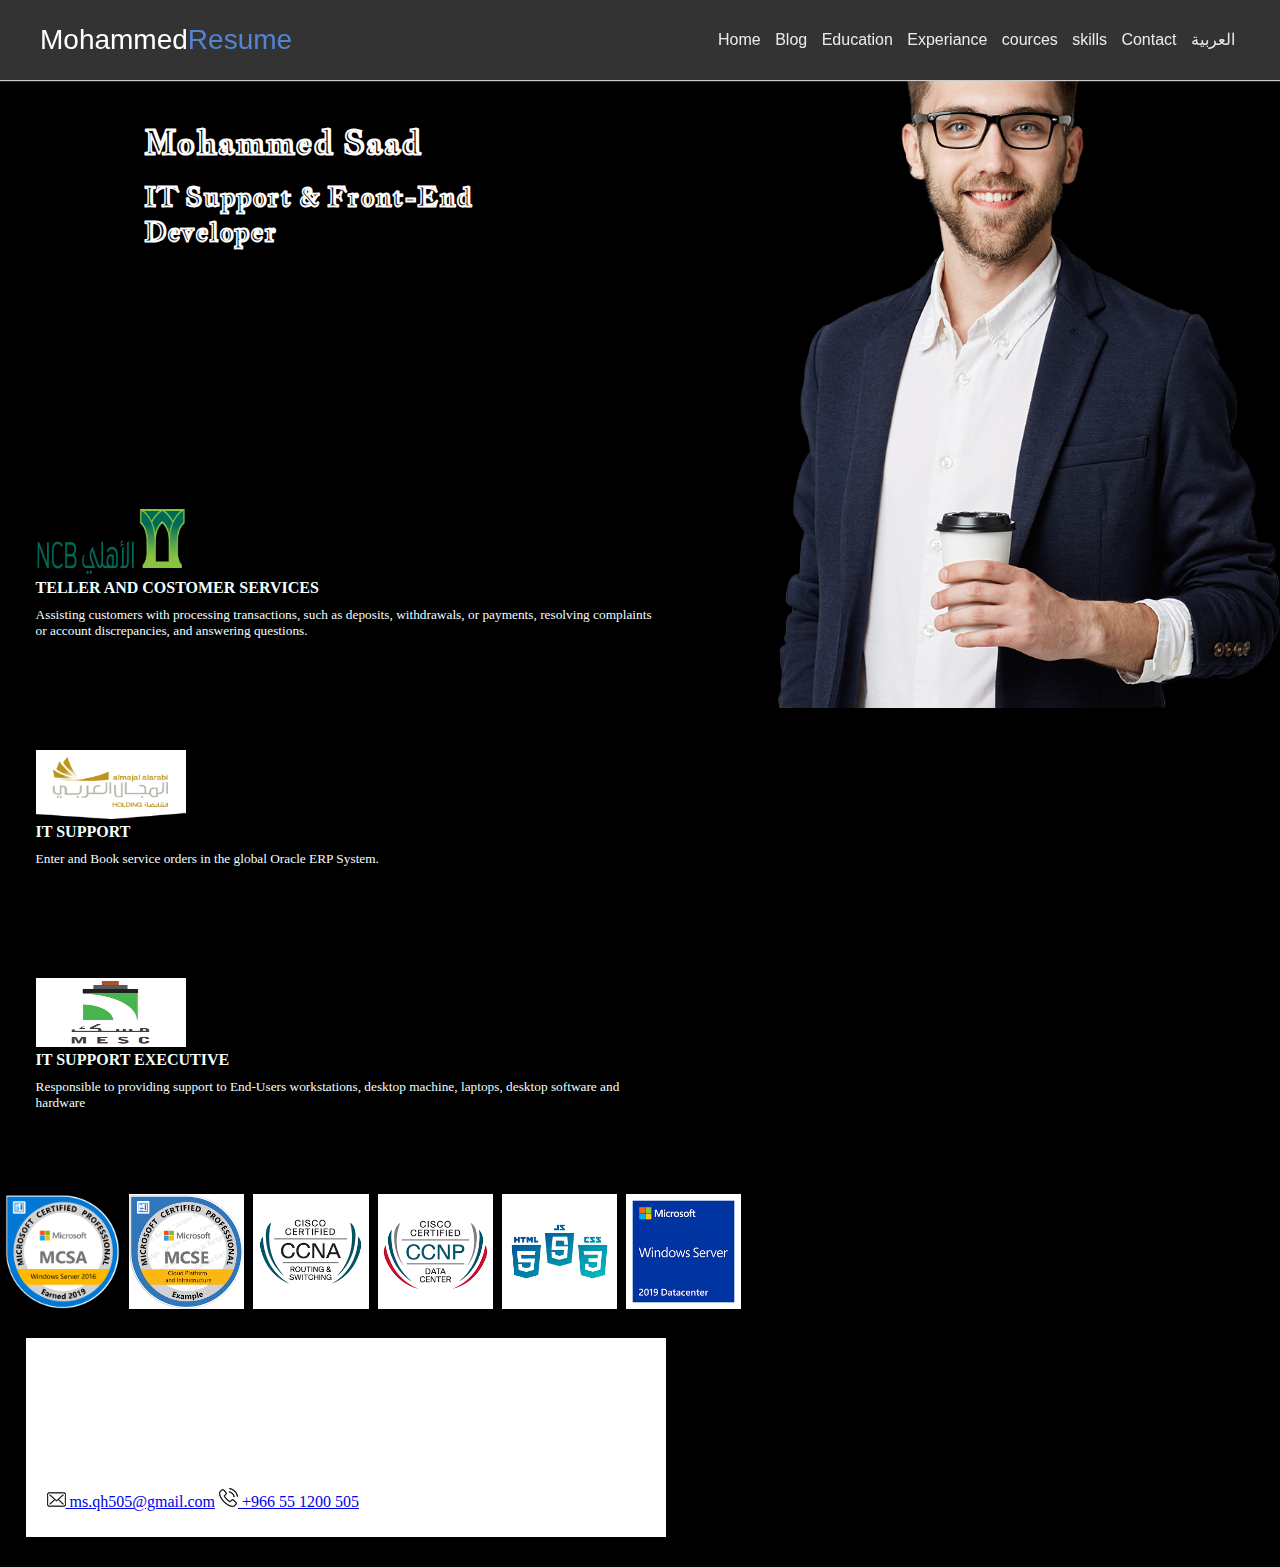
==== index.html @ 46f8b77d "Front-End-final-Project" ====
﻿<!DOCTYPE html>
<html lang="en">
<head>
    <meta charset="UTF-8">
    <meta name="viewport" content="width=device-width, initial-scale=1.0">
    <meta http-equiv="X-UA-Compatible" content="ie=edge">
    <title>Resume-Mohammed Qahtani</title>
    <link href="https://fonts.googleapis.com/css?family=Poppins:100,200,300,400,500,600,700,800,900" rel="stylesheet">
    <link href='https://fonts.googleapis.com/css?family=Jacques Francois Shadow' rel='stylesheet'>

    <link rel="stylesheet" href="./css/main.css">

    <script src="js/jquery/jquery-2.2.4.min.js"></script>
    <script src="js/bootstrap/popper.min.js"></script>
    <script src="js/bootstrap/bootstrap.min.js"></script>
    <script src="js/plugins/plugins.js"></script>
    <script src="js/active.js"></script>
</head>

 <body>

     <header class="header-fixed">

         <div class="header-limiter">

             <h1><a href="#">Mohammed<span>Resume</span></a></h1>

             <nav>
                 <a href="#">Home</a>
                 <a href="#" class="selected">Blog</a>
                 <a href="#">Education</a>
                 <a href="#">Experiance</a>
                 <a href="#">cources</a>
                 <a href="#">skills</a>
                 <a href="#">Contact</a>
                 <a href="./index-arabic.html">العربية</a>
             </nav>

         </div>

     </header>
     <div class="profile-img">
         <img src="./img/moh.png" />
     </div>
     <div>
         <div class="profile-info">


             <div class="hero-content">
                 <div class="mohammed">
                     <h5>Hello I’m</h5>
                     <h2>Mohammed Saad </h2>
                     <h3> <p>IT Support &amp; Front-End Developer</p> </h3>
                 </div>
         
             </div>

         </div>
         <h2>Experiance </h2>
         <div class="experiance">
             <img src="./img/NCB.png">
             <p><b>TELLER AND COSTOMER SERVICES</b></p>
             <small>
                 Assisting customers with processing transactions, such as deposits, withdrawals,
                 or payments, resolving complaints or account discrepancies, and answering
                 questions.
             </small>
         </div>
         <div class="experiance">
             <img src="./img/almajal.png">
             <p><b>IT SUPPORT</b></p>
             <small>Enter and Book service orders in the global Oracle ERP System.</small>
         </div>

         <div class="experiance">
             <img src="./img/MESC.jpg">
             <p><b> IT SUPPORT EXECUTIVE</b></p>
             <small>
                 Responsible to providing support to End-Users workstations, desktop machine, laptops,
                 desktop software and hardware
             </small>
         </div>
         <h2>My Courses</h2>
         <div class="courses">
             <img src="./img/MCSA.png">
             <img src="./img/MCSE.png">
             <img src="./img/CCNA.jpg">
             <img src="./img/CCNP.png">
             <img src="./img/front end.png">
             <img src="./img/azure.jpg">


         </div>
         <div class="contact-info">
             <h2 class="contact-1">الإتصال</h2>
             <p class="contact-2">
                 <a href="#"><img src="img/envelope-small.png" alt=""> ms.qh505@gmail.com</a>
                 <a href="#"><img src="img/phone-call-small.png" alt=""> +966 55 1200 505</a>
             </p>
         </div>
     </div>
     </div>
 

 </body>
</html>
---- css/main.css ----
﻿*{
    margin:0;
    padding:0;
    box-sizing: border-box;

}
body{
   background: black;
    
}

.profile-img{
    width: 40%;
    float: right;

}
.profile-img img{
    width: 100%;
    height: 100%;
}
.mohammed {
    ‎font-style: italic;
    color: #fff;
    padding: 10%;
    font-family: 'Jacques Francois Shadow';
    font-size: 22px;
    text-align: left;
}
.about {
    margin-left: 15%;
    padding: 1em;
}

.profile-info {
    width: 50%;
    height: 50vh;
    float: left;
    padding: 0 100px
}
.profile-info h1{
    margin-top: 50px;
    margin-bottom: 30px;
}
.contact-info{
    height: 30px;
margin-right: 15px; 
}
.social-media img{
height: 30px;
margin-right: 15px; 
}
.social-media{
    margin-top: 20px;
    margin-left: 15px;
}
.profile-info h2{
    margin-top: 50px;
    margin-bottom: 15px;
}
.experiance{
    display: inline-block;
    width: 50%;
    height:50%;
    padding: 30px 10px;
    margin: 2%;
    text-align: left;
    box-shadow: 0 0 15px 1px rgba(0, 1, 7, 0.18);
    background:black;
    color: azure;
}
.experiance small{
        padding-top: 10px;
        display: block;
}
.experiance img{
    width: 150px;
    height: 69px;
}
.courses img{
        width: 9%;
        border-radius:initial;
        margin-right:auto;
        margin-left: 5px;

}
.contact-info {
    display: inline-block;
    width: 50%;
    height: 50%;
    padding: 10px 5px;
    margin: 2%;
    background: #FFF;
    color:#fff;
}

.contact-1 {
    color: #fff;
    float: right;
    padding: 2em;
}

.contact-2 {
    float: right;
    padding: 1em;
    width: 100%;
}

.header-fixed {
    background-color: #292c2f;
    box-shadow: 0 1px 1px #ccc;
    padding: 20px 40px;
    height: 80px;
    color: #ffffff;
    box-sizing: border-box;
    top: -100px;
    -webkit-transition: top 0.3s;
    transition: top 0.3s;
    overflow: hidden;
    background-color: #333;
    position: fixed;
    top: 0;
    width: 100%;
}

    .header-fixed .header-limiter {
        max-width: 1200px;
        text-align: center;
        margin: 0 auto;
    }


.header-fixed-placeholder {
    height: 80px;
    display: none;
}

/* Logo */

.header-fixed .header-limiter h1 {
    float: left;
    font: normal 28px Cookie, Arial, Helvetica, sans-serif;
    line-height: 40px;
    margin: 0;
}

    .header-fixed .header-limiter h1 span {
        color: #5383d3;
    }


.header-fixed .header-limiter a {
    color: #ffffff;
    text-decoration: none;
}

.header-fixed .header-limiter nav {
    font: 16px Arial, Helvetica, sans-serif;
    line-height: 40px;
    float: right;
}

    .header-fixed .header-limiter nav a {
        display: inline-block;
        padding: 0 5px;
        text-decoration: none;
        color: #ffffff;
        opacity: 0.9;
    }
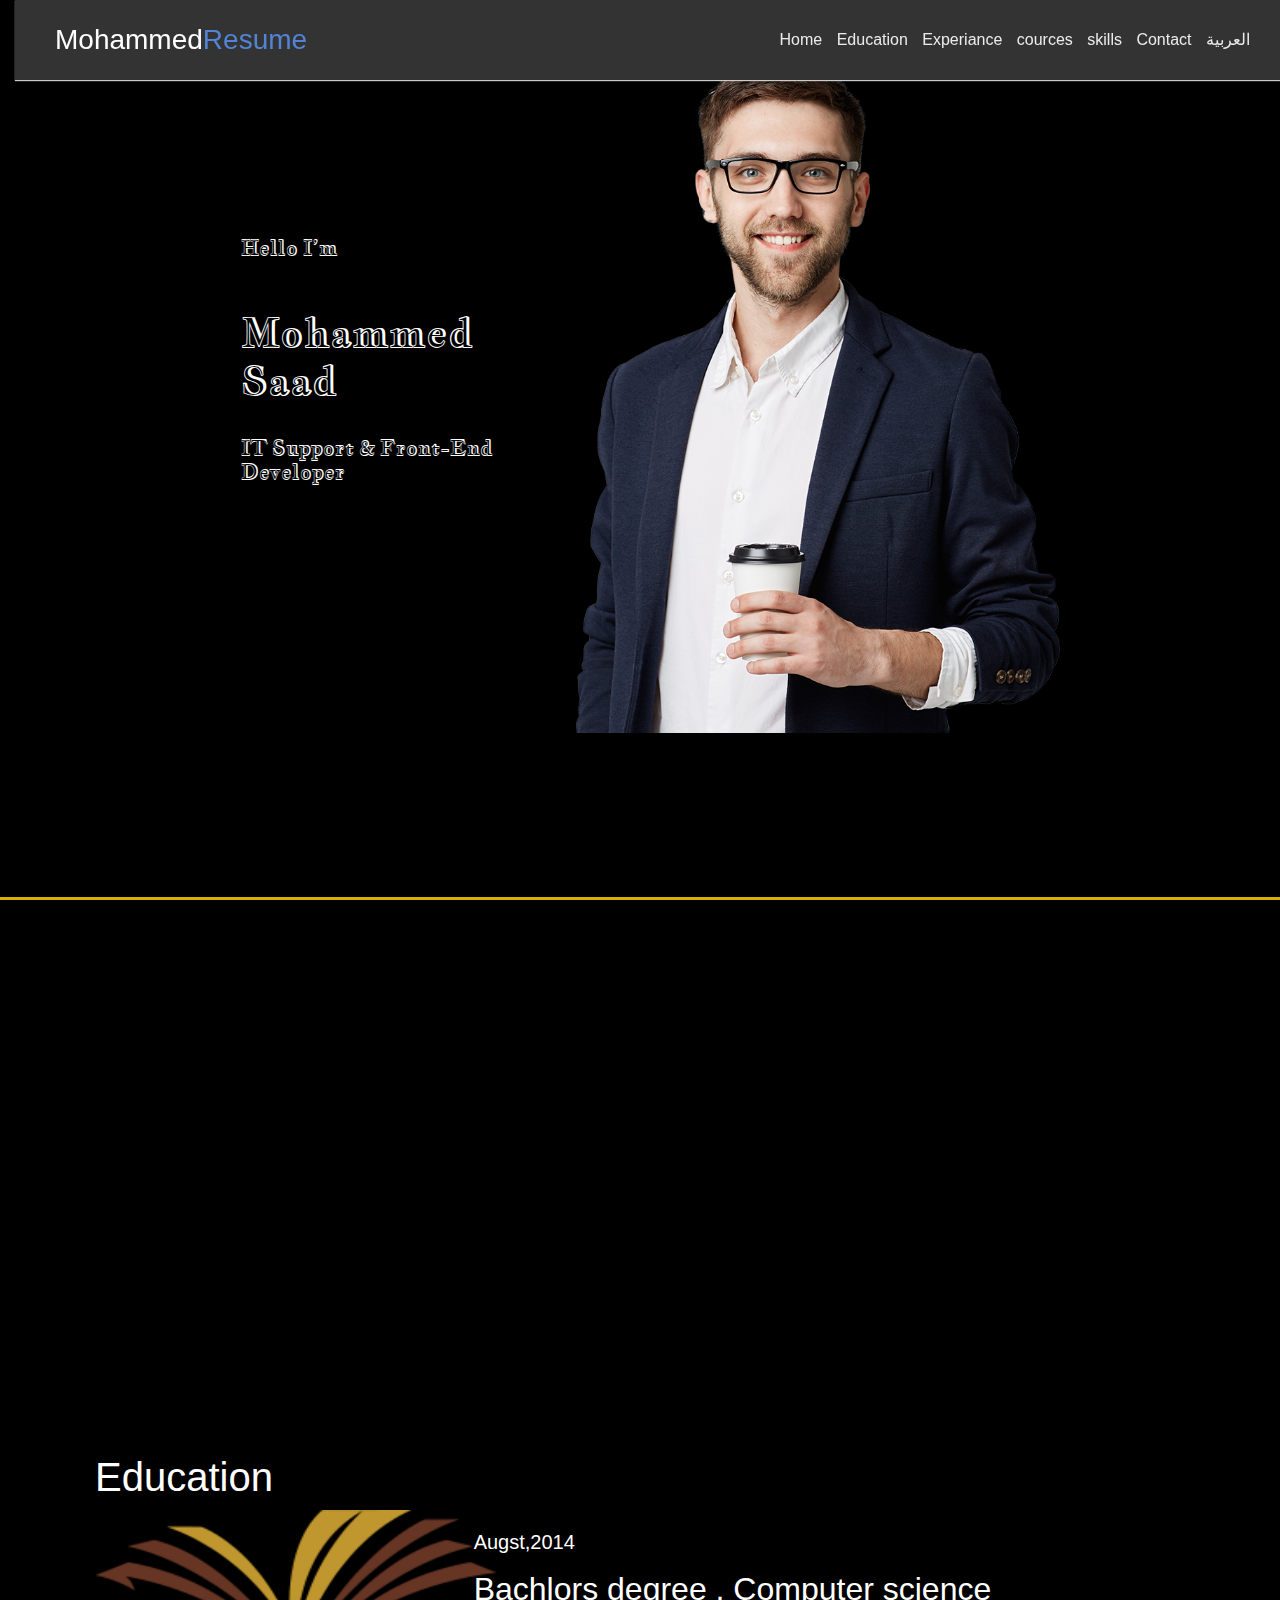
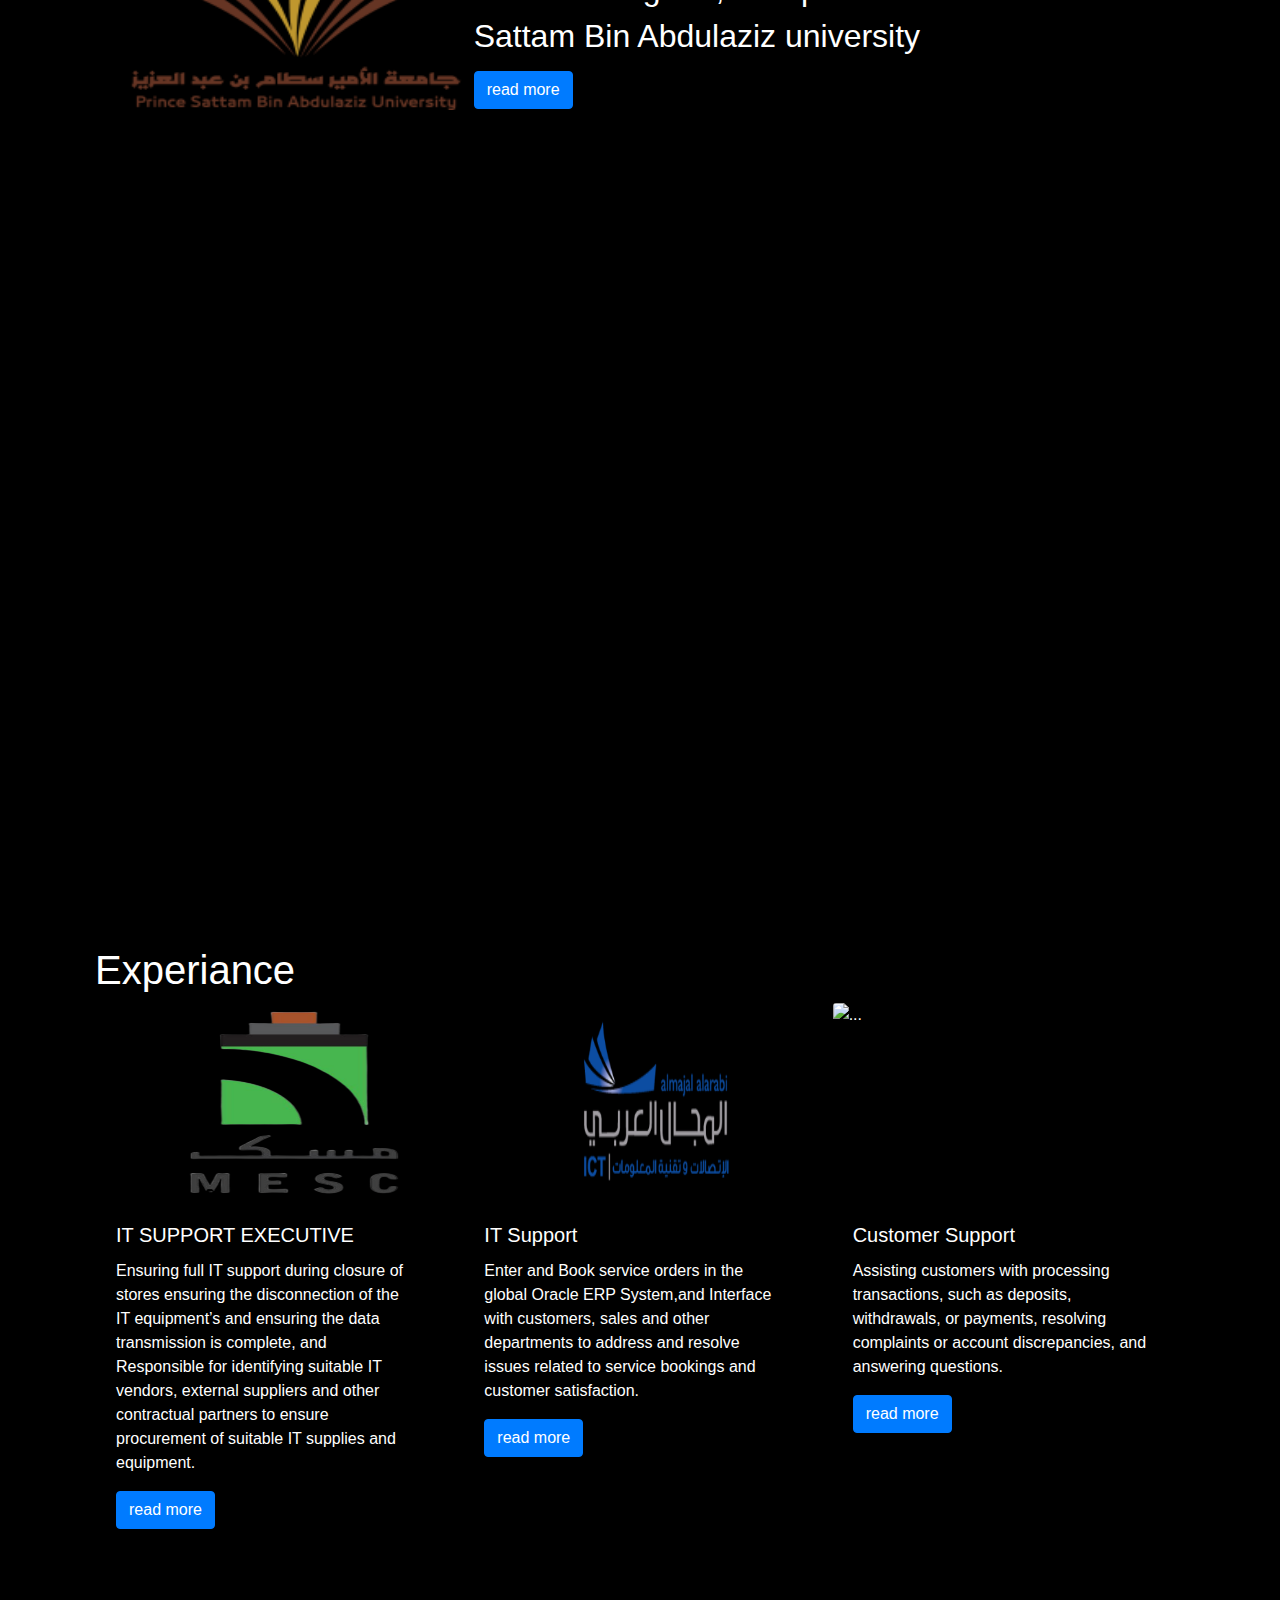
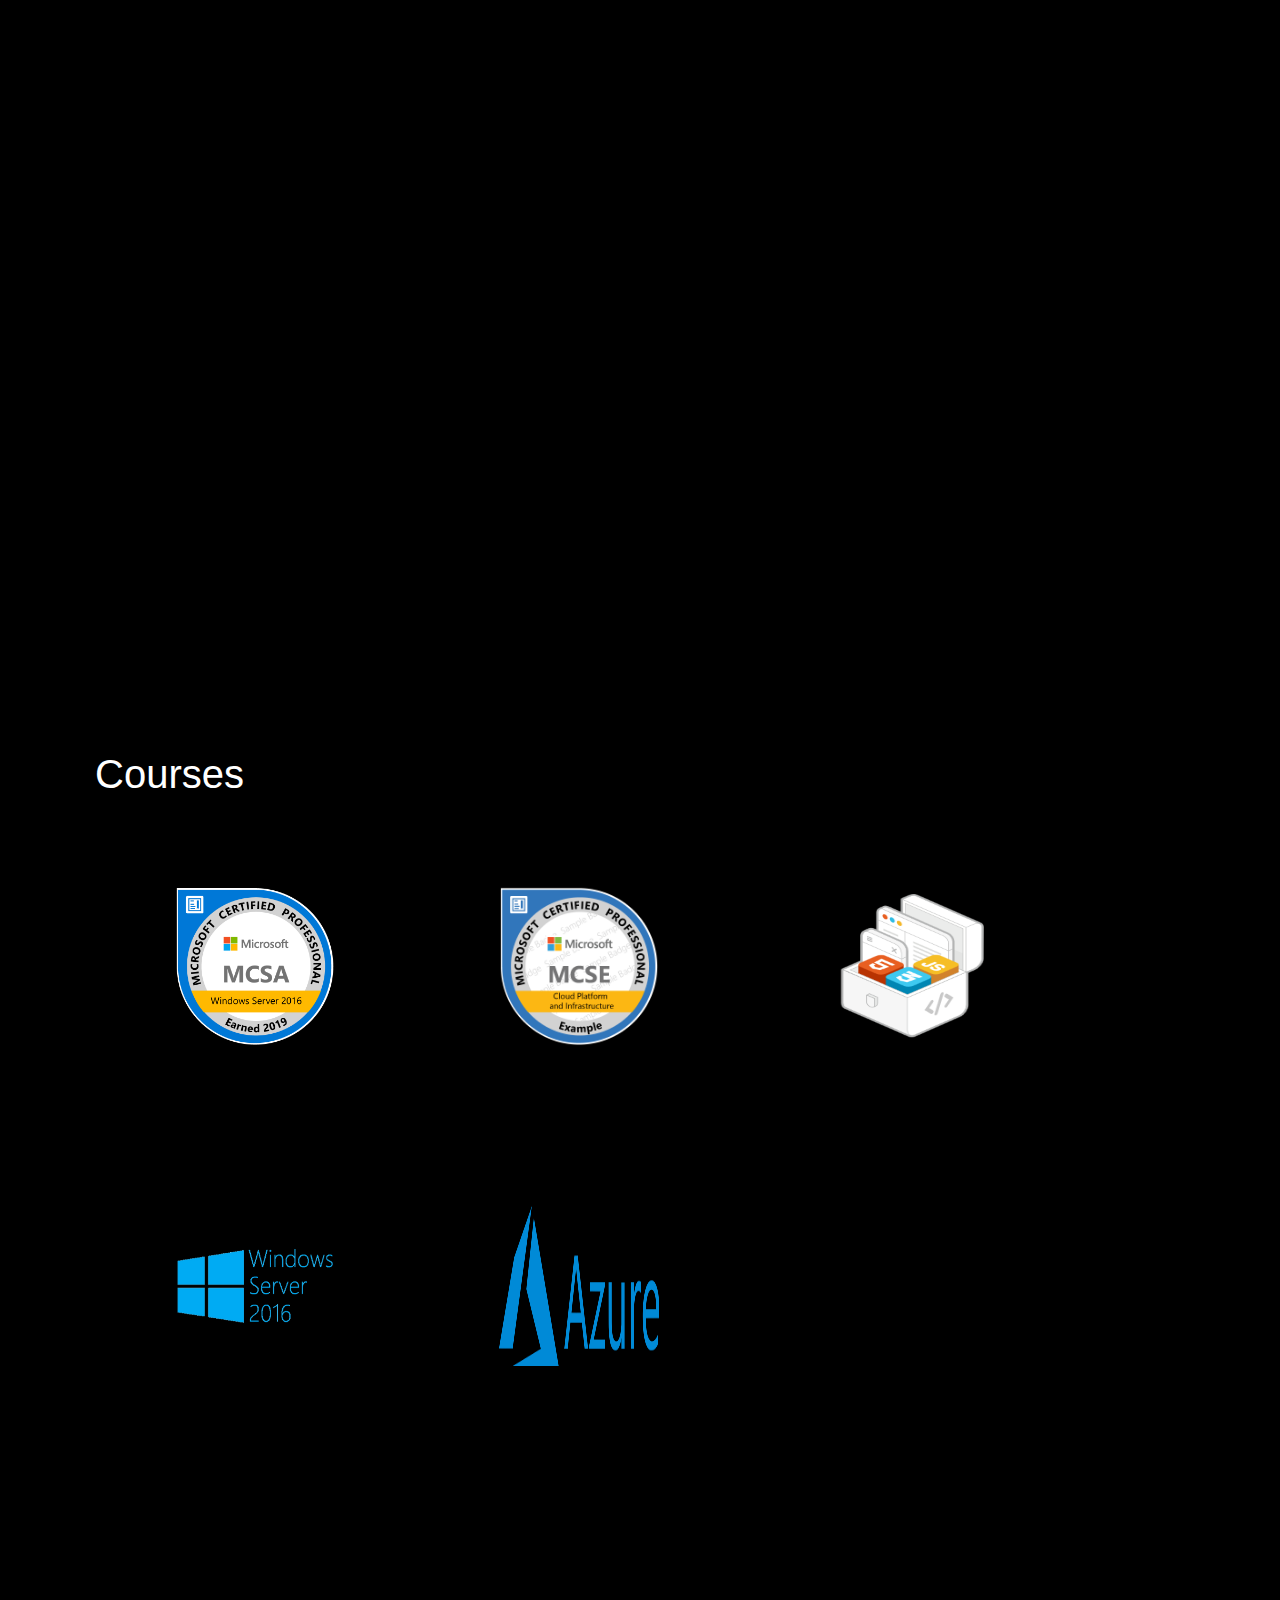
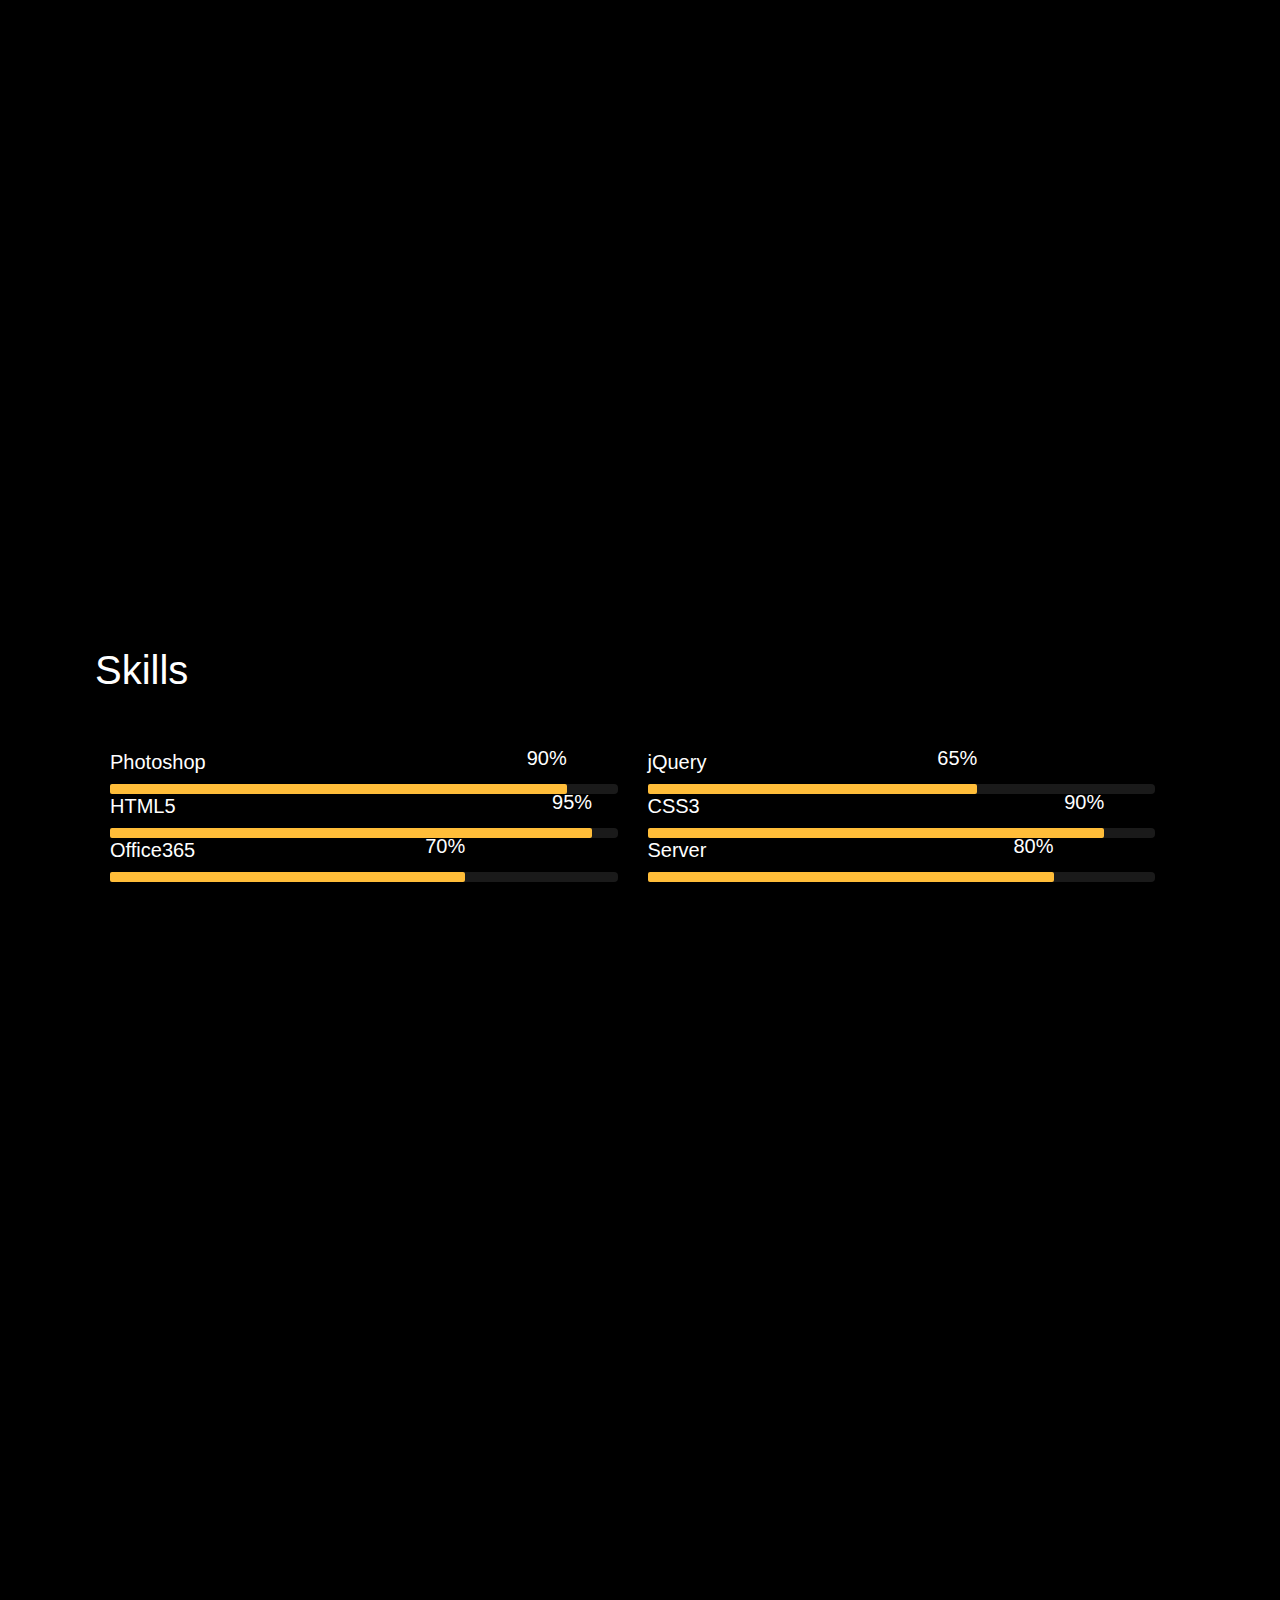
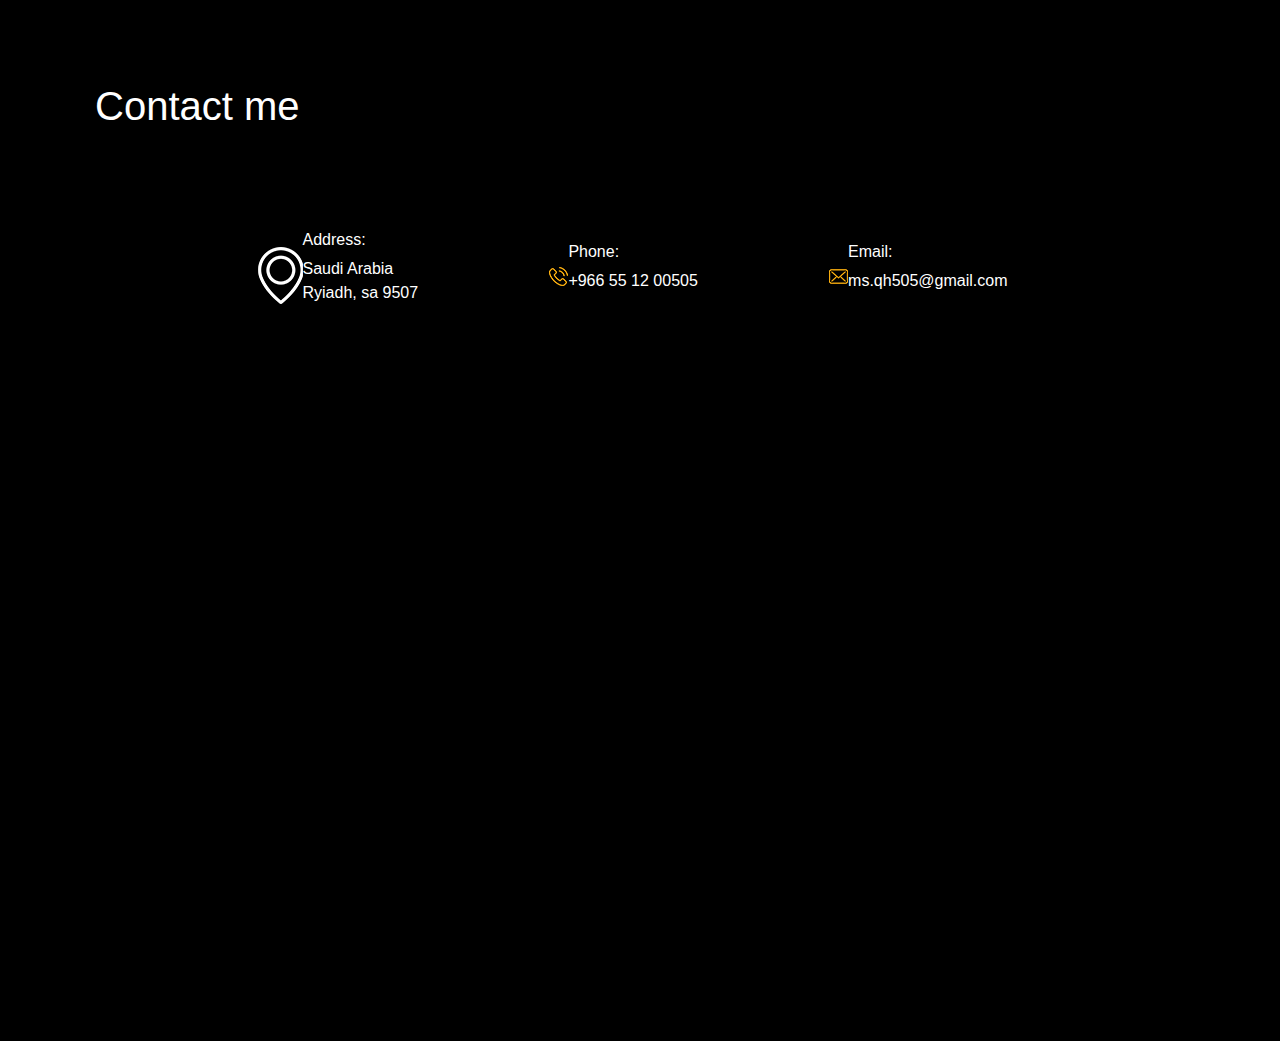
==== commit 86b61ab3: "after ubdated" ====
--- a/index.html
+++ b/index.html
@@ -8,99 +8,263 @@
     <link href="https://fonts.googleapis.com/css?family=Poppins:100,200,300,400,500,600,700,800,900" rel="stylesheet">
     <link href='https://fonts.googleapis.com/css?family=Jacques Francois Shadow' rel='stylesheet'>
 
+    <link rel="stylesheet" href="https://stackpath.bootstrapcdn.com/bootstrap/4.3.1/css/bootstrap.min.css" integrity="sha384-ggOyR0iXCbMQv3Xipma34MD+dH/1fQ784/j6cY/iJTQUOhcWr7x9JvoRxT2MZw1T" crossorigin="anonymous">
+    <link rel="stylesheet" href="./css/ionicons.min.css">
+
     <link rel="stylesheet" href="./css/main.css">
 
-    <script src="js/jquery/jquery-2.2.4.min.js"></script>
-    <script src="js/bootstrap/popper.min.js"></script>
-    <script src="js/bootstrap/bootstrap.min.js"></script>
-    <script src="js/plugins/plugins.js"></script>
-    <script src="js/active.js"></script>
+
 </head>
 
- <body>
-
-     <header class="header-fixed">
-
-         <div class="header-limiter">
-
-             <h1><a href="#">Mohammed<span>Resume</span></a></h1>
-
-             <nav>
-                 <a href="#">Home</a>
-                 <a href="#" class="selected">Blog</a>
-                 <a href="#">Education</a>
-                 <a href="#">Experiance</a>
-                 <a href="#">cources</a>
-                 <a href="#">skills</a>
-                 <a href="#">Contact</a>
-                 <a href="./index-arabic.html">العربية</a>
-             </nav>
-
-         </div>
-
-     </header>
-     <div class="profile-img">
-         <img src="./img/moh.png" />
-     </div>
-     <div>
-         <div class="profile-info">
-
-
-             <div class="hero-content">
-                 <div class="mohammed">
-                     <h5>Hello I’m</h5>
-                     <h2>Mohammed Saad </h2>
-                     <h3> <p>IT Support &amp; Front-End Developer</p> </h3>
-                 </div>
-         
-             </div>
-
-         </div>
-         <h2>Experiance </h2>
-         <div class="experiance">
-             <img src="./img/NCB.png">
-             <p><b>TELLER AND COSTOMER SERVICES</b></p>
-             <small>
-                 Assisting customers with processing transactions, such as deposits, withdrawals,
-                 or payments, resolving complaints or account discrepancies, and answering
-                 questions.
-             </small>
-         </div>
-         <div class="experiance">
-             <img src="./img/almajal.png">
-             <p><b>IT SUPPORT</b></p>
-             <small>Enter and Book service orders in the global Oracle ERP System.</small>
-         </div>
-
-         <div class="experiance">
-             <img src="./img/MESC.jpg">
-             <p><b> IT SUPPORT EXECUTIVE</b></p>
-             <small>
-                 Responsible to providing support to End-Users workstations, desktop machine, laptops,
-                 desktop software and hardware
-             </small>
-         </div>
-         <h2>My Courses</h2>
-         <div class="courses">
-             <img src="./img/MCSA.png">
-             <img src="./img/MCSE.png">
-             <img src="./img/CCNA.jpg">
-             <img src="./img/CCNP.png">
-             <img src="./img/front end.png">
-             <img src="./img/azure.jpg">
-
-
-         </div>
-         <div class="contact-info">
-             <h2 class="contact-1">الإتصال</h2>
-             <p class="contact-2">
-                 <a href="#"><img src="img/envelope-small.png" alt=""> ms.qh505@gmail.com</a>
-                 <a href="#"><img src="img/phone-call-small.png" alt=""> +966 55 1200 505</a>
-             </p>
-         </div>
-     </div>
-     </div>
- 
-
- </body>
+<body>
+    <header class="header-fixed">
+        <div class="header-limiter">
+            <h1><a href="#">Mohammed<span>Resume</span></a></h1>
+            <nav>
+                <a href="#">Home</a>
+                <a href="#" id="edu1">Education</a>
+                <a href="#"id="exp">Experiance</a>
+                <a href="#"id="cou">cources</a>
+                <a href="#"id="ski">skills</a>
+                <a href="#"id="con">Contact</a>
+                <a href="./index-arabic.html">العربية</a>
+            </nav>
+        </div>
+    </header>
+    <div>
+        <div class="home">
+            <div>
+                <div class="profile-info">
+                    <div class="hero-content">
+                        <div class="mohammed">
+                            <h5>Hello I’m</h5>
+                            <h1>Mohammed Saad </h1>
+                            <h5> <p>IT Support &amp; Front-End Developer</p> </h5>
+                        </div>
+                    </div>
+                </div>
+            </div>
+                                                        <div class="profile-img">
+                                                            <img src="./img/moh.png" />
+                                                        </div>
+        </div>
+        <div class="between">
+
+
+        </div>
+        <div class="Education" id="Education">
+            <h1>Education</h1>
+            <div class="card mb-3" style="max-width: 100%;">
+                <div class="row no-gutters">
+                    <div class="col-md-4">
+                        <img src="./img/university.png" class="card-img" alt="...">
+                    </div>
+                    <div class="col-md-8">
+                        <div class="card-body">
+                            <h5 class="card-title">Augst,2014</h5>
+                            <p class="card-text">
+                                <h2>Bachlors degree , Computer science</h2>
+                                <h2>Sattam Bin Abdulaziz university</h2>
+                            </p>
+                            <a href="https://www.psau.edu.sa/" class="btn btn-primary">read more</a>
+                        </div>
+                    </div>
+                </div>
+            </div>
+
+        </div>
+        <div class="between">
+
+
+        </div>
+        <div class="experiance" id="experiance">
+            <h1> Experiance</h1>
+            <div class="card-deck">
+                <div class="card">
+                    <img src="./img/mesc.png" class="card-img-top" alt="...">
+                    <div class="card-body">
+                        <h5 class="card-title"> IT SUPPORT EXECUTIVE </h5>
+                        <p>Ensuring full IT support during closure of stores ensuring the disconnection of the IT equipment’s and ensuring the data transmission is complete, and Responsible for identifying suitable IT vendors, external suppliers and other contractual partners to ensure procurement of suitable IT supplies and equipment. </p>
+                        <a href="https://www.mesccables.com/ar/" class="btn btn-primary">read more</a>
+
+                    </div>
+                </div>
+                <div class="card">
+                    <img src="./img/almajal.png" class="card-img-top" alt="...">
+                    <div class="card-body">
+                        <h5 class="card-title">IT Support</h5>
+                        <p class="card-text">Enter and Book service orders in the global Oracle ERP System,and Interface with customers, sales and other departments to address and resolve issues related to service bookings and customer satisfaction.</p>
+                        <a href="http://almajalholding.com.sa/" class="btn btn-primary">read more</a>
+                    </div>
+                </div>
+                <div class="card">
+                    <img src="./img/ncb.png" class="card-img-top" alt="...">
+                    <div class="card-body">
+                        <h5 class="card-title">Customer Support</h5>
+                        <p class="card-text">Assisting customers with processing transactions, such as deposits, withdrawals, or payments, resolving complaints or account discrepancies, and answering questions. </p>
+                        <a href="https://new.alahlionline.com/" class="btn btn-primary">read more</a>
+                    </div>
+                </div>
+            </div>
+        </div>
+       <div class="between">
+        
+
+    </div>
+        <div class="courses" id="courses">
+            <h1>Courses</h1>
+            <img src="./img/MCSA.png">
+            <img src="./img/MCSE.png">
+            <img src="./img/front end.png">
+            <img src="./img/azure.jpg">
+            <img src="./img/azure1.png">
+
+
+        </div>
+        <div class="between">
+
+
+        </div>
+        <div class="skills"id="skills">
+            <h1>Skills</h1>
+            <section class="ftco-section" id="skills-section">
+                <div class="container">
+                    <div class="row justify-content-center pb-5">
+                        <div class="col-md-12 heading-section text-center ftco-animate">
+                        </div>
+                    </div>
+                    <div class="row">
+                        <div class="col-md-6 animate-box">
+                            <div class="progress-wrap ftco-animate">
+                                <h3>Photoshop</h3>
+                                <div class="progress">
+                                    <div class="progress-bar color-1" role="progressbar" aria-valuenow="90"
+                                         aria-valuemin="0" aria-valuemax="100" style="width:90%">
+                                        <span>90%</span>
+                                    </div>
+                                </div>
+                            </div>
+                        </div>
+                        <div class="col-md-6 animate-box">
+                            <div class="progress-wrap ftco-animate">
+                                <h3>jQuery</h3>
+                                <div class="progress">
+                                    <div class="progress-bar color-2" role="progressbar" aria-valuenow="85"
+                                         aria-valuemin="0" aria-valuemax="100" style="width:65%">
+                                        <span>65%</span>
+                                    </div>
+                                </div>
+                            </div>
+                        </div>
+                        <div class="col-md-6 animate-box">
+                            <div class="progress-wrap ftco-animate">
+                                <h3>HTML5</h3>
+                                <div class="progress">
+                                    <div class="progress-bar color-3" role="progressbar" aria-valuenow="95"
+                                         aria-valuemin="0" aria-valuemax="100" style="width:95%">
+                                        <span>95%</span>
+                                    </div>
+                                </div>
+                            </div>
+                        </div>
+                        <div class="col-md-6 animate-box">
+                            <div class="progress-wrap ftco-animate">
+                                <h3>CSS3</h3>
+                                <div class="progress">
+                                    <div class="progress-bar color-4" role="progressbar" aria-valuenow="90"
+                                         aria-valuemin="0" aria-valuemax="100" style="width:90%">
+                                        <span>90%</span>
+                                    </div>
+                                </div>
+                            </div>
+                        </div>
+                        <div class="col-md-6 animate-box">
+                            <div class="progress-wrap ftco-animate">
+                                <h3>Office365</h3>
+                                <div class="progress">
+                                    <div class="progress-bar color-5" role="progressbar" aria-valuenow="70"
+                                         aria-valuemin="0" aria-valuemax="100" style="width:70%">
+                                        <span>70%</span>
+                                    </div>
+                                </div>
+                            </div>
+                        </div>
+                        <div class="col-md-6 animate-box">
+                            <div class="progress-wrap ftco-animate">
+                                <h3>Server</h3>
+                                <div class="progress">
+                                    <div class="progress-bar color-6" role="progressbar" aria-valuenow="80"
+                                         aria-valuemin="0" aria-valuemax="100" style="width:80%">
+                                        <span>80%</span>
+                                    </div>
+                                </div>
+                            </div>
+                        </div>
+                    </div>
+                </div>
+            </section>
+        </div>
+
+        <div class="between">
+
+
+        </div>
+
+
+        <div class="contact1"id="contact1">
+            <h1>Contact me</h1>
+            <div class="contact-information">
+                <div class="container-fluid">
+                    <div class="row">
+                        <div class="col-12 d-flex flex-wrap align-items-center justify-content-between">
+                            <!-- Single Contact Information -->
+                            <div class="single-contact-info d-flex align-items-center">
+                                <div class="contact-icon">
+                                    <img src="img/placeholder.png" alt="">
+                                </div>
+                                <div class="contact-text">
+                                    <h6>Address:</h6>
+                                    <p>Saudi Arabia <br> Ryiadh, sa 9507</p>
+                                </div>
+                            </div>
+
+                            <!-- Single Contact Information -->
+                            <div class="single-contact-info d-flex align-items-center">
+                                <div class="contact-icon">
+                                    <img src="./img/phone.png" alt="">
+                                </div>
+                                <div class="contact-text">
+                                    <h6>Phone:</h6>
+                                    <p>+966 55 12 00505</p>
+                                </div>
+                            </div>
+                            <div class="single-contact-info d-flex align-items-center">
+                                <div class="contact-icon">
+                                    <img src="./img/small.png" alt="">
+                                </div>
+                                <div class="contact-text">
+                                    <h6>Email:</h6>
+                                    <p>ms.qh505@gmail.com</p>
+                                </div>
+                            </div>
+
+                        </div>
+                    </div>
+                </div>
+            </div>
+        </div>
+       <div class="between">
+    </div>
+
+
+    <!-- <script
+  src="https://code.jquery.com/jquery-3.4.1.min.js"
+  integrity="sha256-CSXorXvZcTkaix6Yvo6HppcZGetbYMGWSFlBw8HfCJo="
+  crossorigin="anonymous"></script> -->
+
+    <script src="./js/jquery-2.2.4.min.js"></script>
+    <script src="./js/bootstrap.min.js"></script>
+    <script src="https://cdnjs.cloudflare.com/ajax/libs/jquery-scrollTo/2.1.2/jquery.scrollTo.min.js"></script>
+    <script src="./js/main.js"></script>
+</body>
 </html>--- a/css/main.css
+++ b/css/main.css
@@ -1,111 +1,29 @@
-﻿*{
-    margin:0;
-    padding:0;
+﻿* {
+    margin: 0;
+    padding: 0;
     box-sizing: border-box;
 
 }
-body{
-   background: black;
-    
-}
-
-.profile-img{
-    width: 40%;
-    float: right;
-
-}
-.profile-img img{
-    width: 100%;
-    height: 100%;
-}
-.mohammed {
-    ‎font-style: italic;
+
+body {
+    background: black;
+    display: flex;
+    text-align: left;
+    background-image: url('https://hdqwalls.com/wallpapers/binary-code-technology-4k-l2.jpg');
+    /* Set a specific height */
+    height: 100vh;
+    /* Create the parallax scrolling effect */
+    background-attachment: fixed;
+    background-position: center;
+    background-repeat: no-repeat;
+    background-size: cover;
+    border-bottom: #d5b000 3px solid;
     color: #fff;
-    padding: 10%;
-    font-family: 'Jacques Francois Shadow';
-    font-size: 22px;
-    text-align: left;
-}
-.about {
-    margin-left: 15%;
-    padding: 1em;
-}
-
-.profile-info {
-    width: 50%;
-    height: 50vh;
-    float: left;
-    padding: 0 100px
-}
-.profile-info h1{
-    margin-top: 50px;
-    margin-bottom: 30px;
-}
-.contact-info{
-    height: 30px;
-margin-right: 15px; 
-}
-.social-media img{
-height: 30px;
-margin-right: 15px; 
-}
-.social-media{
-    margin-top: 20px;
-    margin-left: 15px;
-}
-.profile-info h2{
-    margin-top: 50px;
-    margin-bottom: 15px;
-}
-.experiance{
-    display: inline-block;
-    width: 50%;
-    height:50%;
-    padding: 30px 10px;
-    margin: 2%;
-    text-align: left;
-    box-shadow: 0 0 15px 1px rgba(0, 1, 7, 0.18);
-    background:black;
-    color: azure;
-}
-.experiance small{
-        padding-top: 10px;
-        display: block;
-}
-.experiance img{
-    width: 150px;
-    height: 69px;
-}
-.courses img{
-        width: 9%;
-        border-radius:initial;
-        margin-right:auto;
-        margin-left: 5px;
-
-}
-.contact-info {
-    display: inline-block;
-    width: 50%;
-    height: 50%;
-    padding: 10px 5px;
-    margin: 2%;
-    background: #FFF;
-    color:#fff;
-}
-
-.contact-1 {
-    color: #fff;
-    float: right;
-    padding: 2em;
-}
-
-.contact-2 {
-    float: right;
-    padding: 1em;
-    width: 100%;
-}
-
+    padding-left: 15px;
+    padding-right: 30px;
+}
 .header-fixed {
+    z-index: 1;
     background-color: #292c2f;
     box-shadow: 0 1px 1px #ccc;
     padding: 20px 40px;
@@ -167,12 +85,194 @@
         opacity: 0.9;
     }
 
-
-
-
-
-
-
-
-
-
+.home {
+    display: flex;
+    width: 100%;
+    justify-content: center;
+    align-items: center;
+}
+
+.profile-img {
+    width: 40%;
+    /* float: left; */
+    margin-top: 50px;
+}
+
+    .profile-img img {
+        width: 100%;
+        height: 100%;
+    }
+
+.mohammed {
+    ‎font-style: italic;
+    color: #fff;
+    padding: 10%;
+    font-family: 'Jacques Francois Shadow';
+    font-size: 22px;
+    text-align: left;
+}
+
+.about {
+    margin-left: 15%;
+    padding: 1em;
+}
+
+.profile-info {
+    /* width: 50%; */
+    /* height: 50vh; */
+    float: left;
+    /* padding: 0 100px; */
+}
+
+    .profile-info h1 {
+        margin-top: 50px;
+        margin-bottom: 30px;
+    }
+.experiance {
+    text-align:left;
+    justify-content: space-around;
+     padding: 5em;
+}
+
+.Education {
+    text-align: left;
+    border-radius: 100px;
+    padding: 5em;
+}
+.courses {
+    text-align: left;
+    padding:5em
+}
+    .courses img {
+        justify-content: space-between;
+        width: 320px;
+        height: 320px;
+        box-sizing: border-box;
+        align-items: center;
+        position: relative;
+        padding-left: 12px;
+        padding-right: 25px;
+        padding:5em;
+
+
+}
+    }
+.progress-wrap {
+
+    width: 100%;
+    margin-bottom: 30px;
+}
+.skills {
+    text-align: left;
+    padding: 5em;
+}
+
+    .progress-wrap h3 {
+        font-size: 20px;
+        margin-bottom: 10px;
+        font-weight: 500;
+    }
+
+.progress {
+    height: 10px;
+    -webkit-box-shadow: none;
+    box-shadow: none;
+    background: #1a1a1a;
+    overflow: visible;
+}
+
+.progress-bar {
+    background: #ffbd39;
+    -webkit-box-shadow: none;
+    box-shadow: none;
+    font-size: 12px;
+    line-height: 1.2;
+    color: #000000;
+    font-weight: 600;
+    position: relative;
+    overflow: visible;
+    -webkit-border-radius: 2px;
+    -moz-border-radius: 2px;
+    -ms-border-radius: 2px;
+    border-radius: 2px;
+}
+
+    .progress-bar:after {
+        position: absolute;
+        top: -2px;
+        right: 0;
+        width: 34px;
+        height: 34px;
+        content: '';
+        background: #ffbd39;
+        -webkit-border-radius: 2px;
+        -moz-border-radius: 2px;
+        -ms-border-radius: 2px;
+        border-radius: 2px;
+        opacity: 0;
+    }
+
+    .progress-bar span {
+        position: absolute;
+        top: -38px;
+        right: 0;
+        font-size: 20px;
+        font-weight: 400;
+        color: #fff;
+    }
+
+/*  Contact Information */
+.contact1 {
+    text-align: left;
+    padding: 5em;
+}
+
+.contact-area {
+    position: relative;
+    z-index: 1;
+    padding-left: 12px;
+    padding-right: 25px;
+
+    @media # {
+        $breakpoint-xs
+    }
+
+{
+    padding-left: 0;
+    padding-right: 0;
+    margin-bottom: 100px;
+}
+
+}
+
+
+.contact-information {
+    padding-top: 50px;
+    background-color: $bg-default;
+    margin-left: 40px;
+    margin-right: 40px;
+    margin-top: 50px;
+    padding-left: 10%;
+    padding-right: 10%;
+    }
+
+
+
+.between{
+    padding:20em;
+}
+
+
+.card {
+  position: relative;
+  display: flex;
+  flex-direction: column;
+  word-wrap: break-word;
+  background-color:inherit;
+  background-clip: border-box;
+}
+
+.card img{
+    width:400px;
+    height:200px;
+}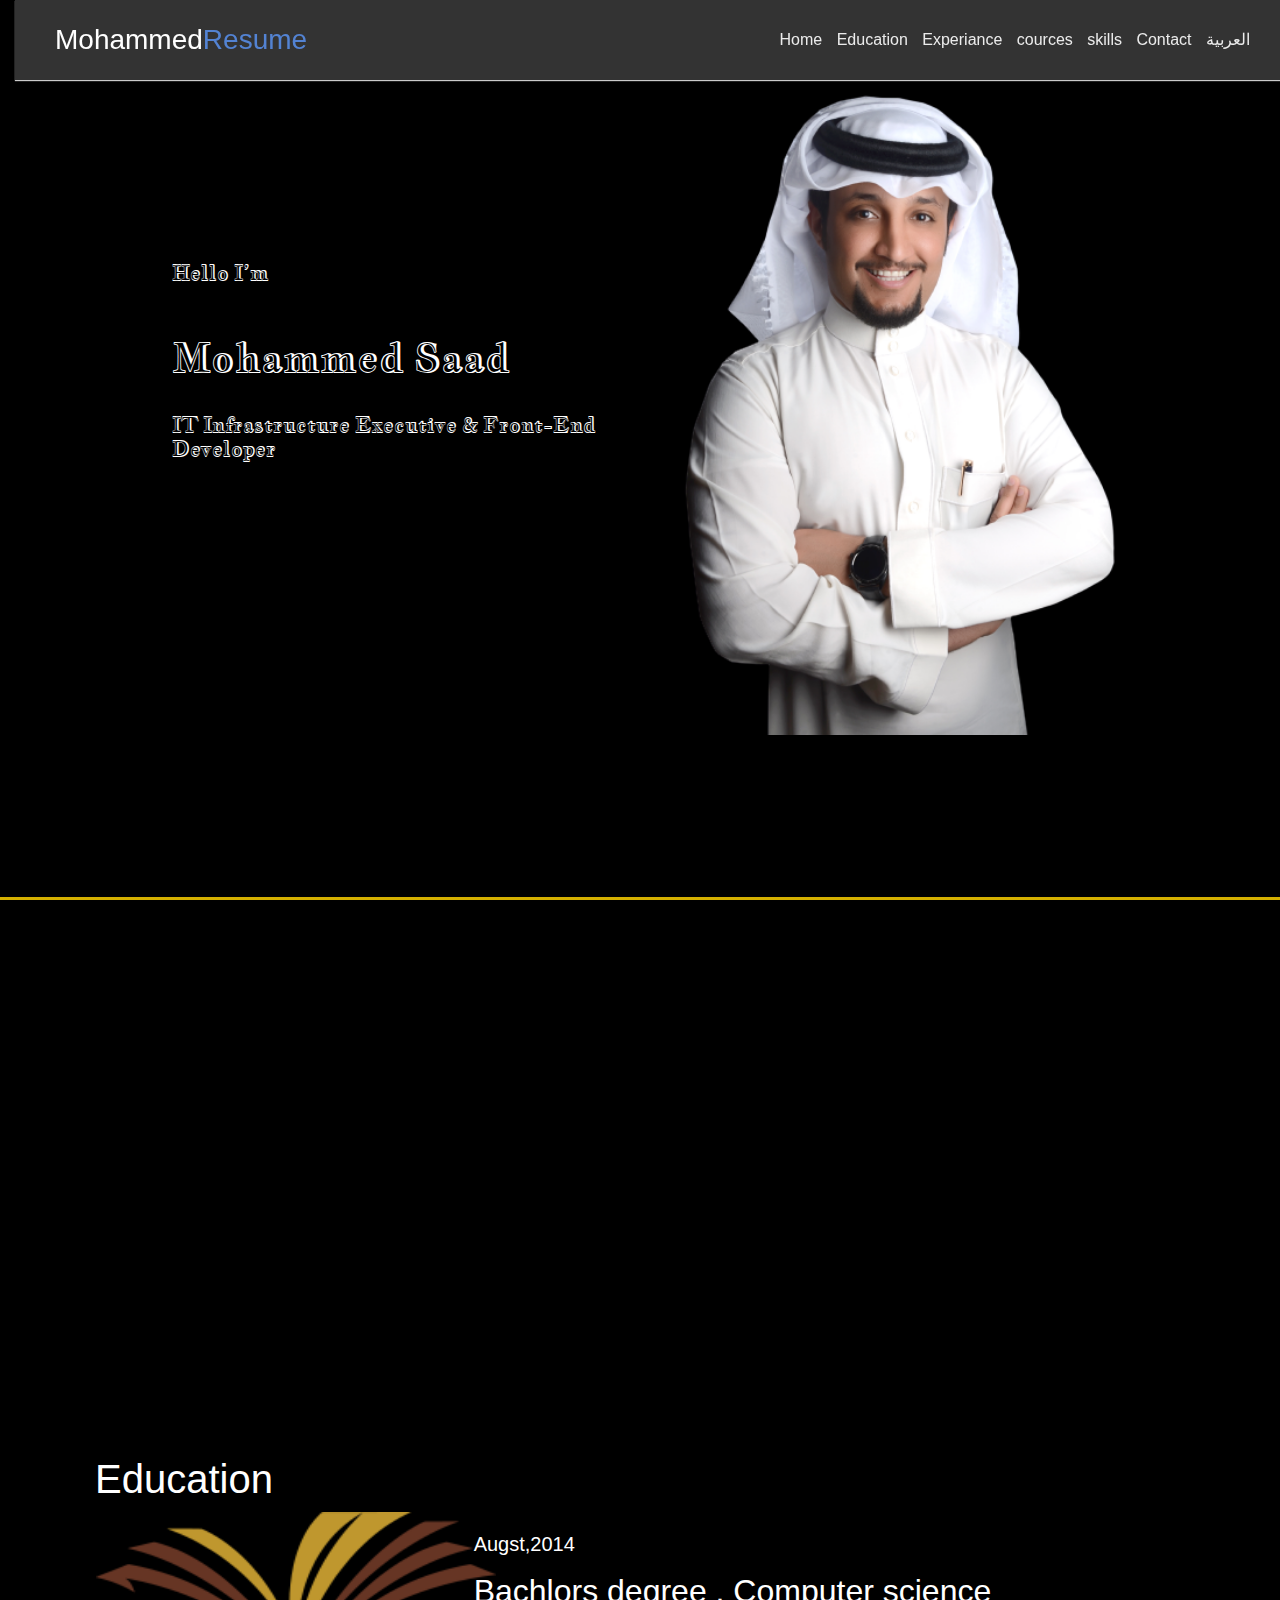
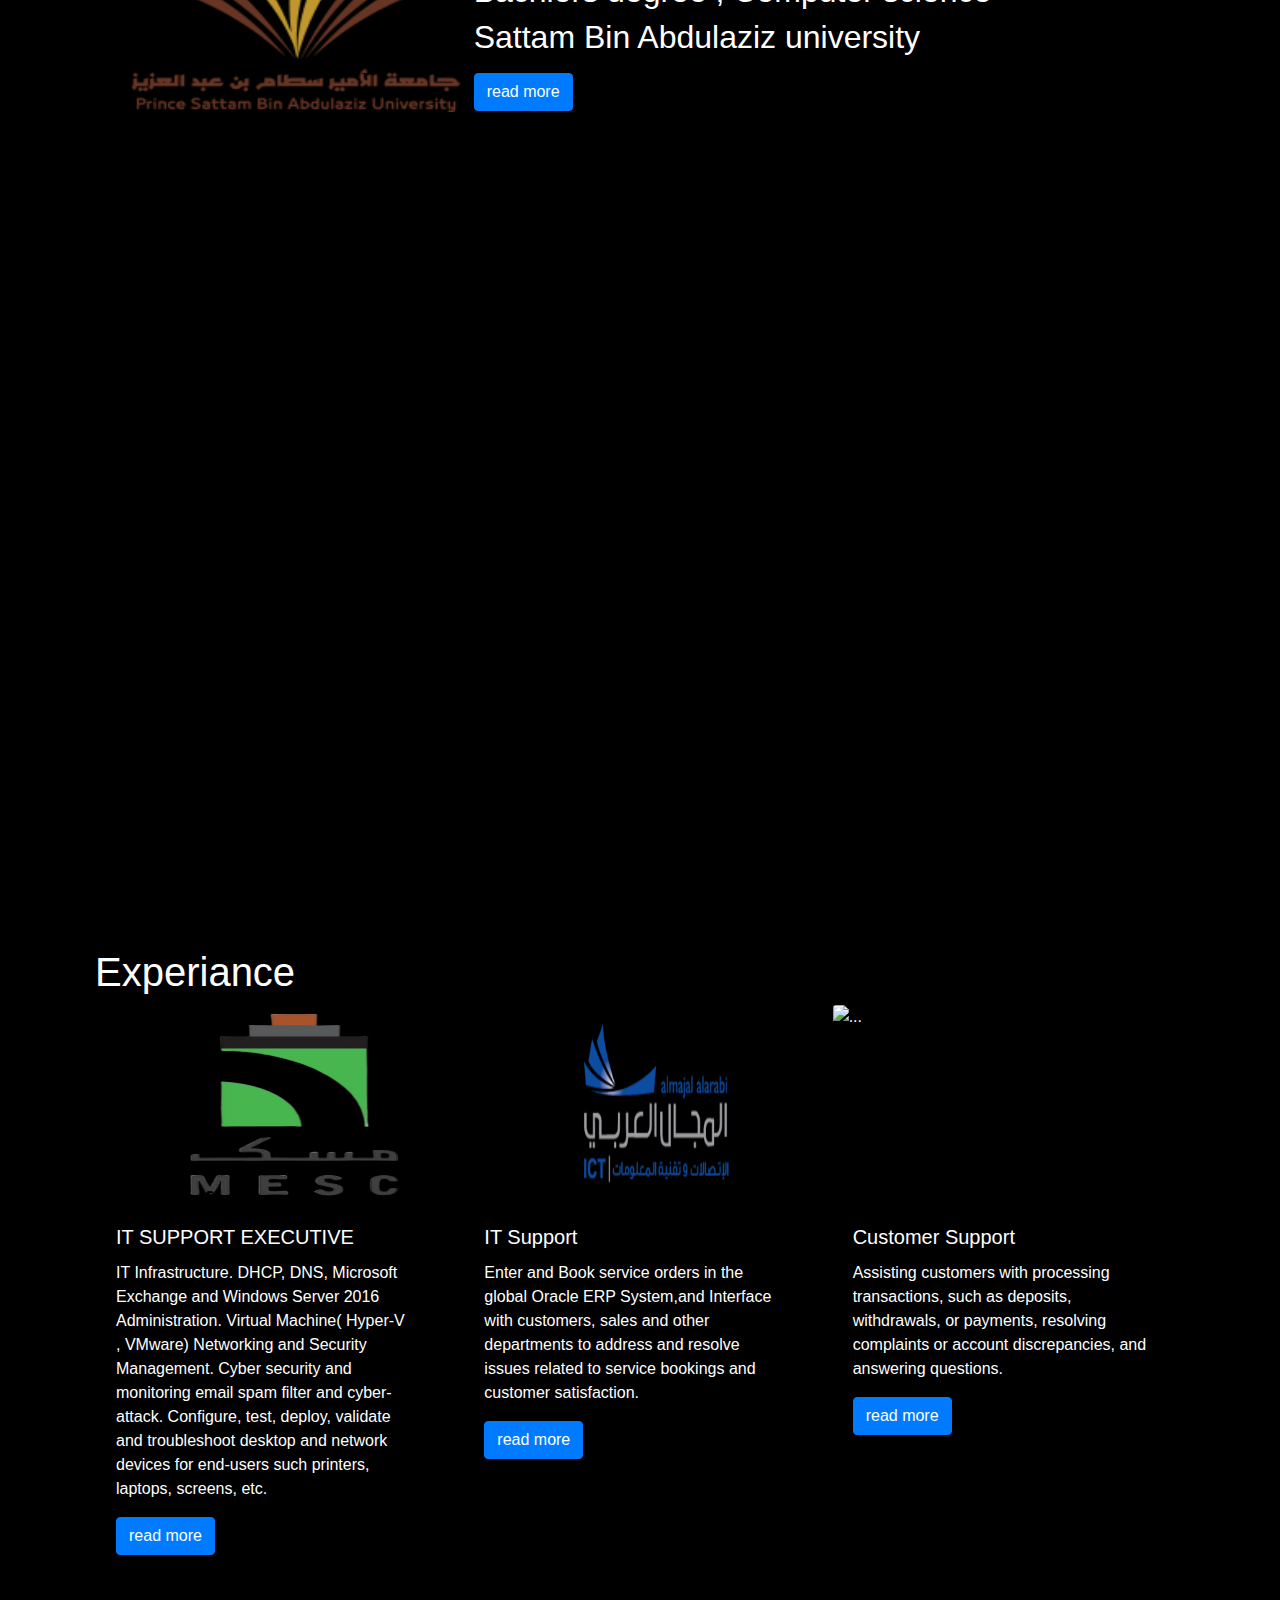
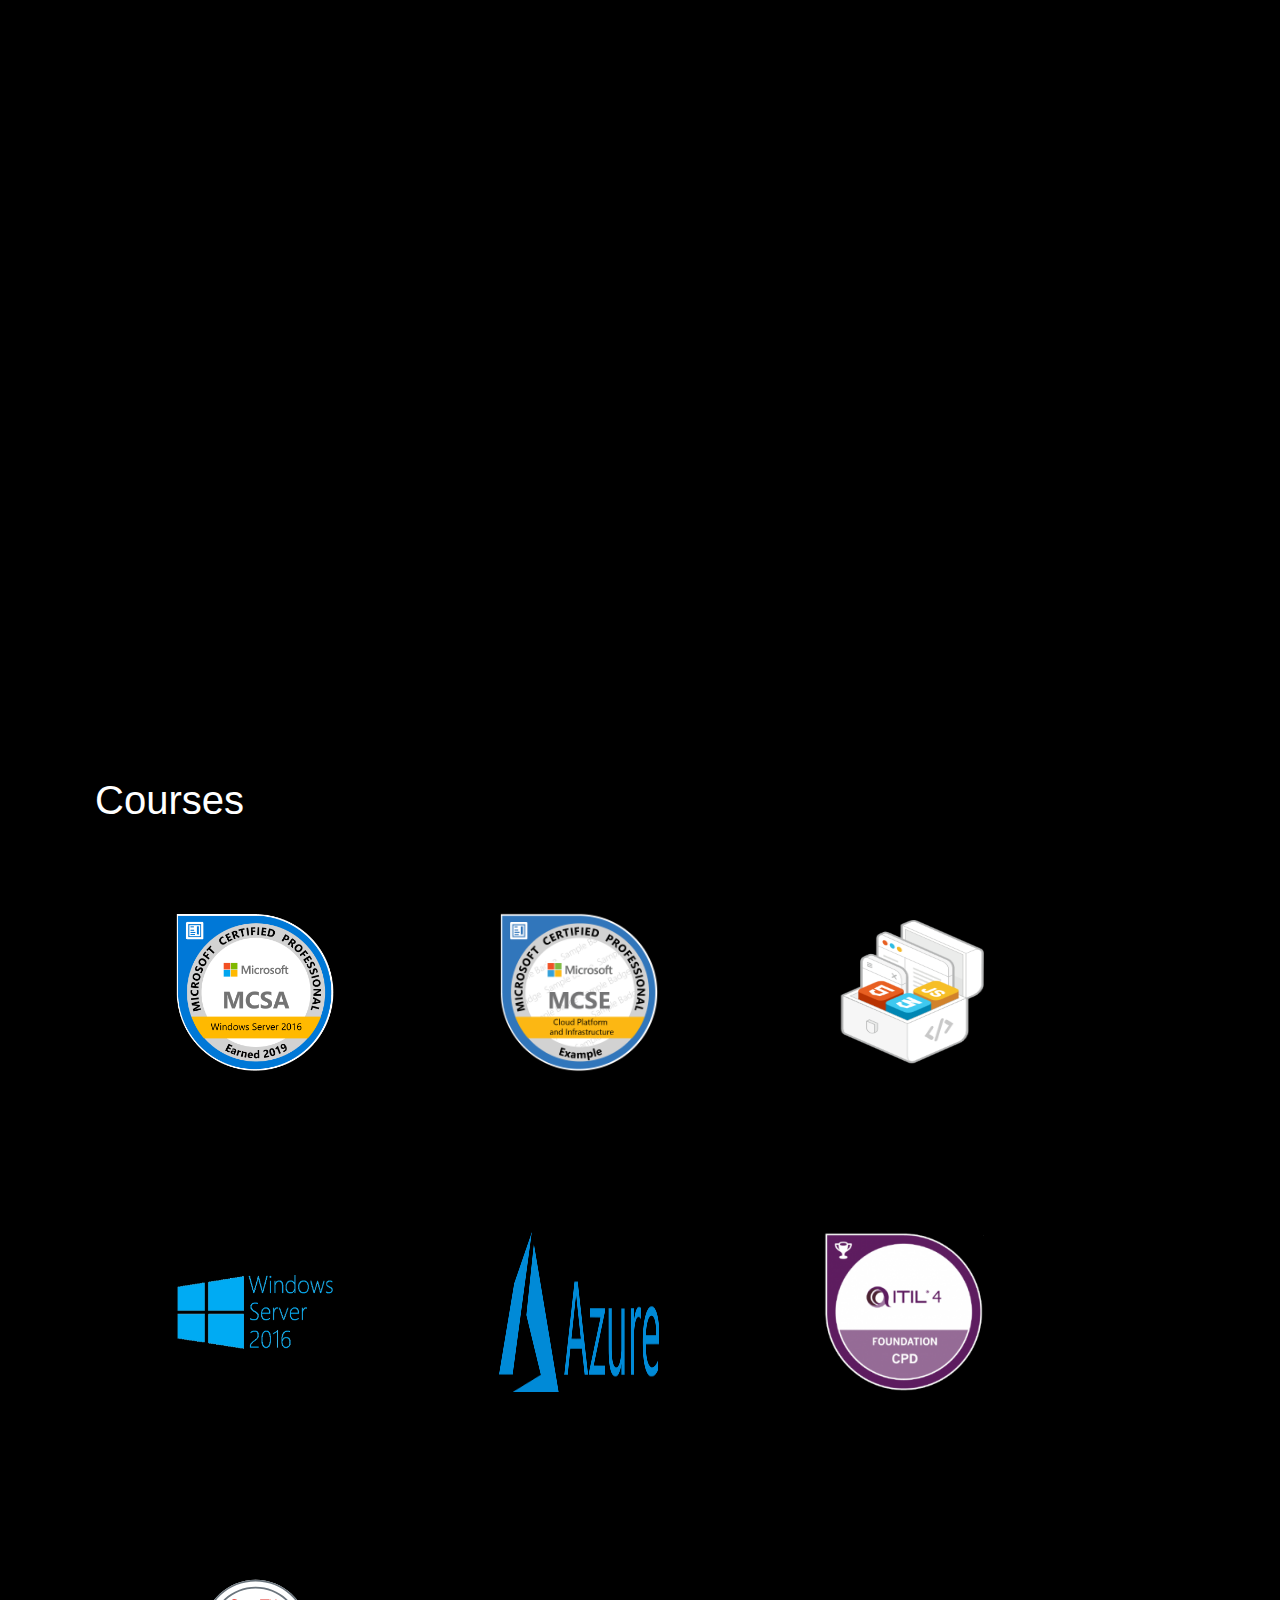
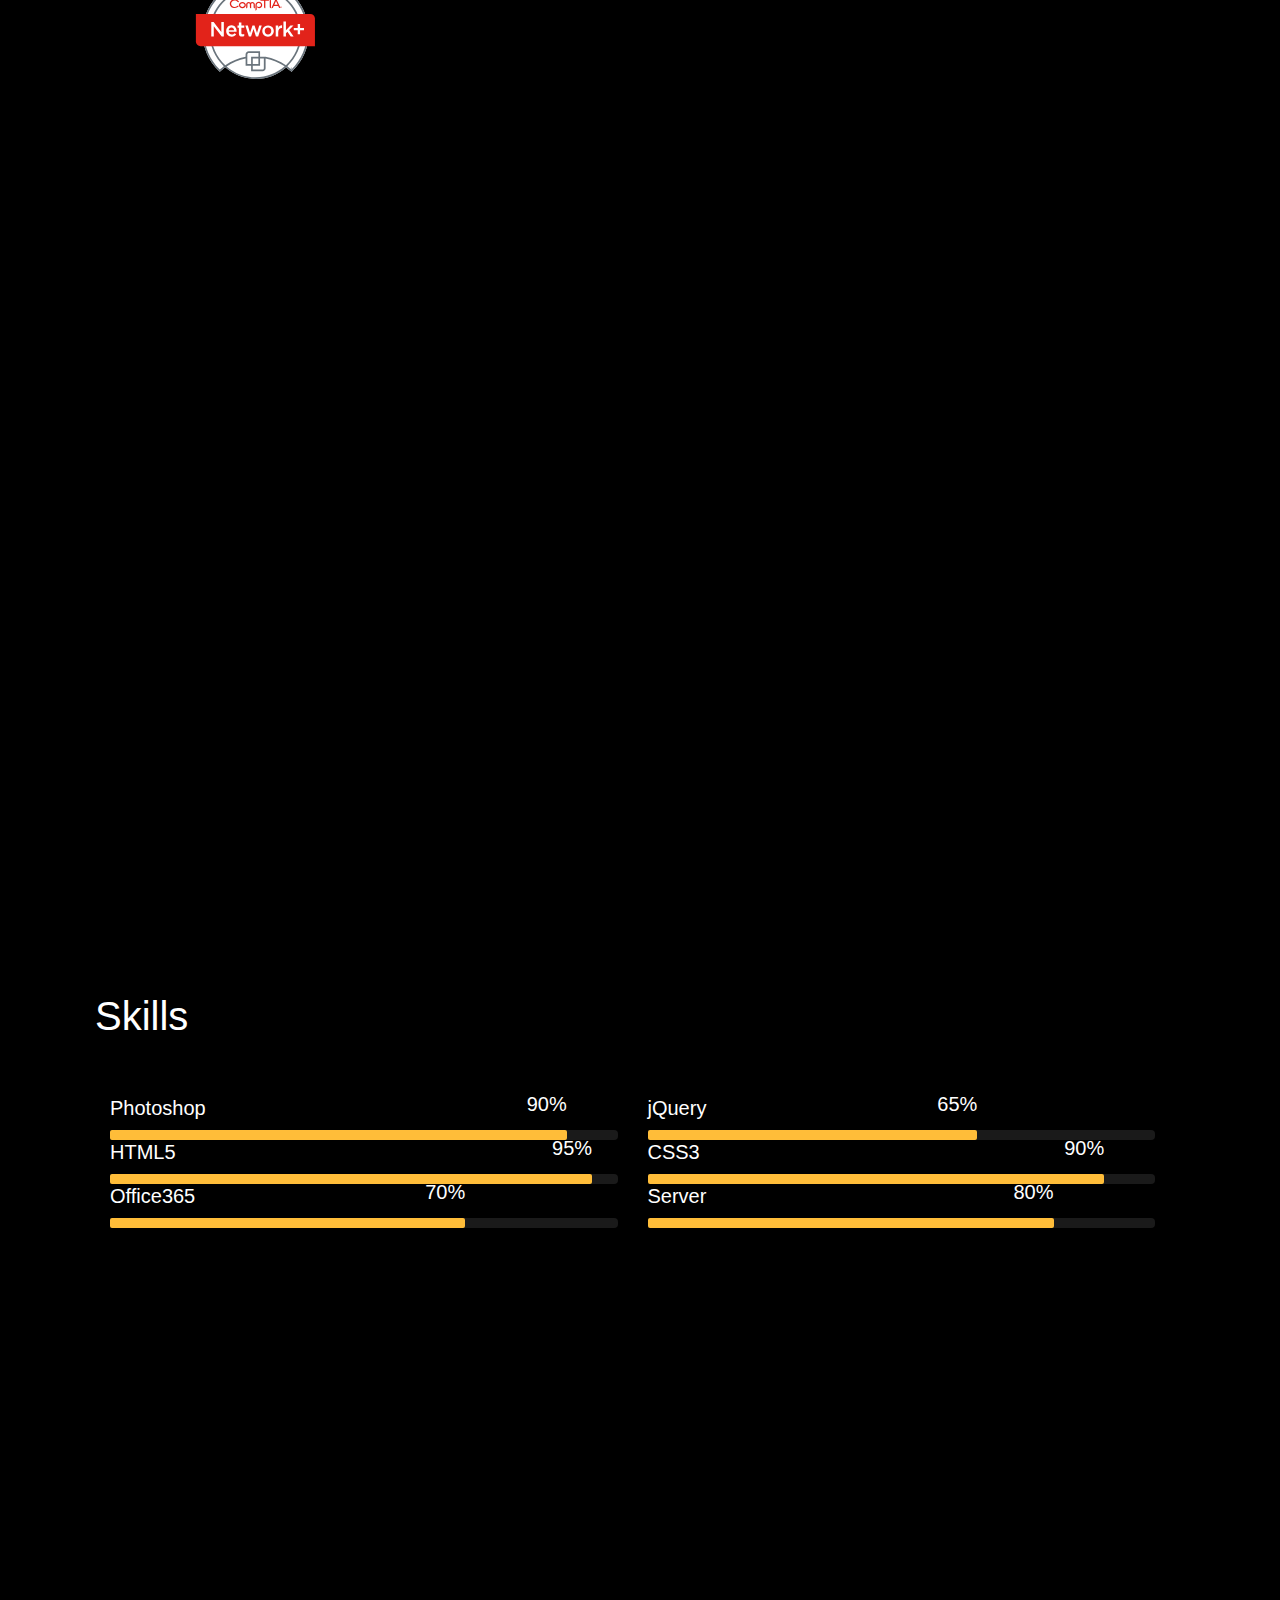
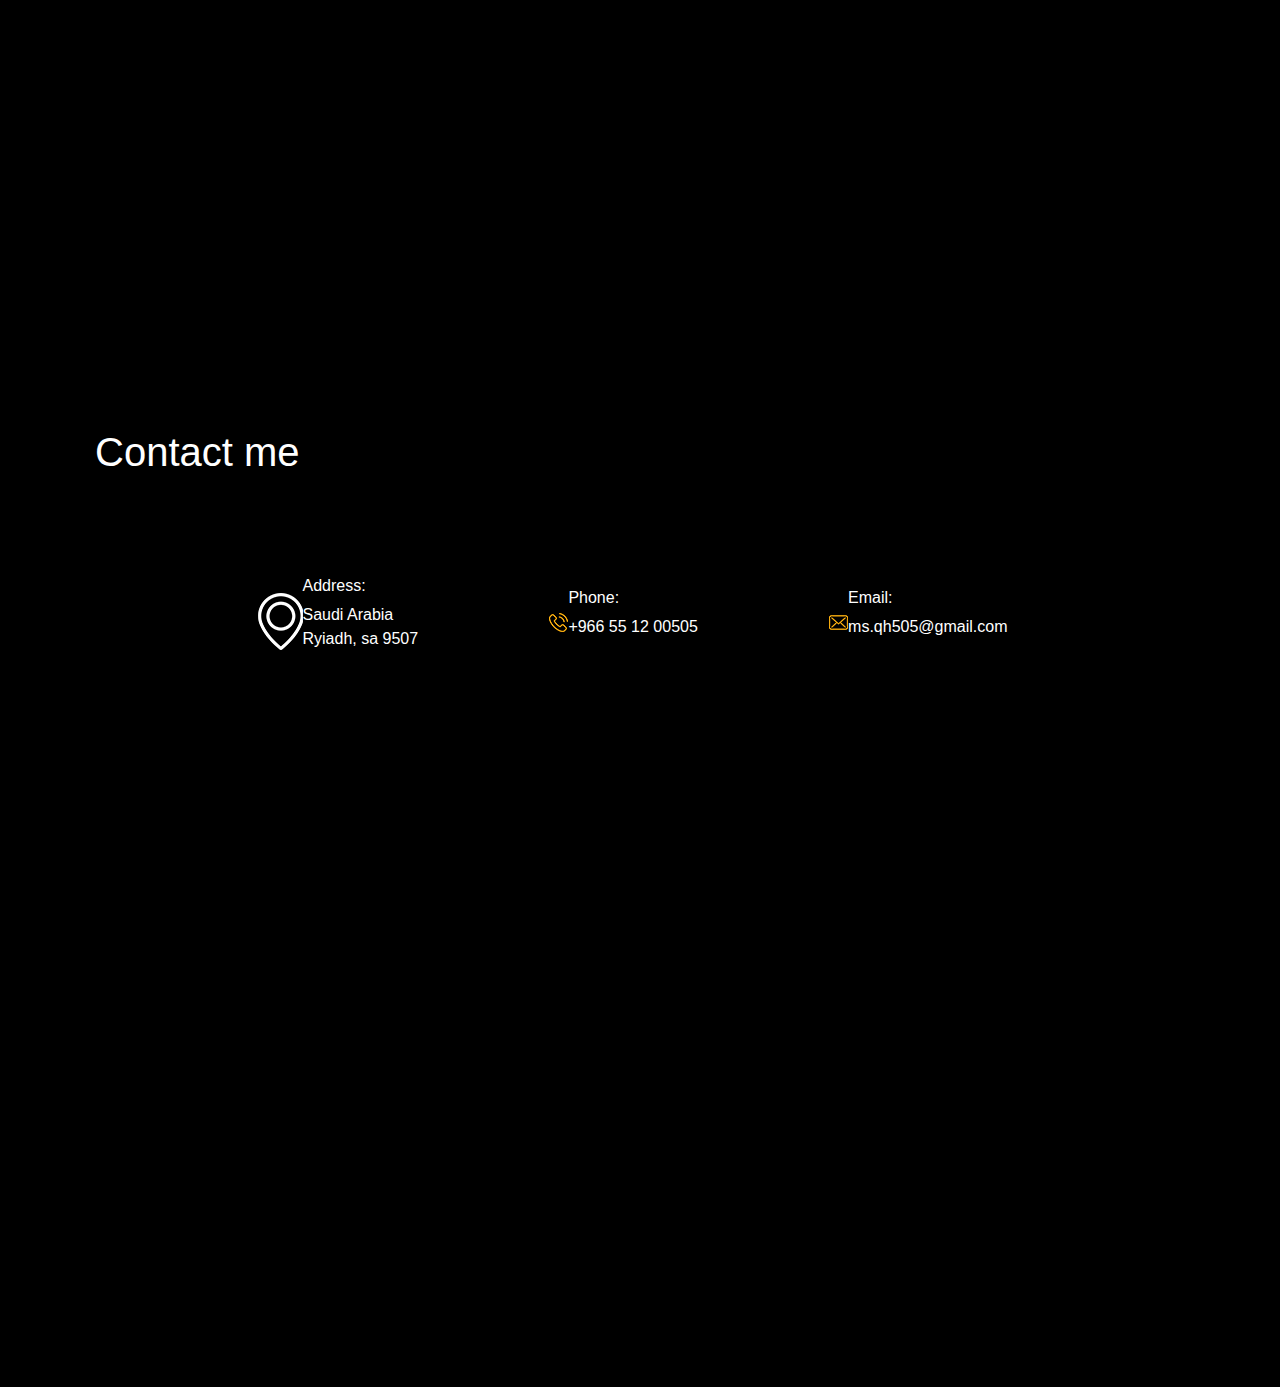
==== commit ad974c4d: "some Ubdated" ====
--- a/index.html
+++ b/index.html
@@ -39,13 +39,13 @@
                         <div class="mohammed">
                             <h5>Hello I’m</h5>
                             <h1>Mohammed Saad </h1>
-                            <h5> <p>IT Support &amp; Front-End Developer</p> </h5>
+                            <h5> <p>IT Infrastructure Executive &amp; Front-End Developer</p> </h5>
                         </div>
                     </div>
                 </div>
             </div>
                                                         <div class="profile-img">
-                                                            <img src="./img/moh.png" />
+                                                            <img src="./img/moh (2).png" />
                                                         </div>
         </div>
         <div class="between">
@@ -84,7 +84,7 @@
                     <img src="./img/mesc.png" class="card-img-top" alt="...">
                     <div class="card-body">
                         <h5 class="card-title"> IT SUPPORT EXECUTIVE </h5>
-                        <p>Ensuring full IT support during closure of stores ensuring the disconnection of the IT equipment’s and ensuring the data transmission is complete, and Responsible for identifying suitable IT vendors, external suppliers and other contractual partners to ensure procurement of suitable IT supplies and equipment. </p>
+                        <p> IT Infrastructure. DHCP, DNS, Microsoft Exchange and Windows Server 2016 Administration. Virtual Machine( Hyper-V , VMware) Networking and Security Management. Cyber security and monitoring email spam filter and cyber-attack. Configure, test, deploy, validate and troubleshoot desktop and network devices for end-users such printers, laptops, screens, etc. </p>
                         <a href="https://www.mesccables.com/ar/" class="btn btn-primary">read more</a>
 
                     </div>
@@ -118,6 +118,8 @@
             <img src="./img/front end.png">
             <img src="./img/azure.jpg">
             <img src="./img/azure1.png">
+            <img src="./img/ITIL.png">
+            <img src="./img/network.svg">
 
 
         </div>
